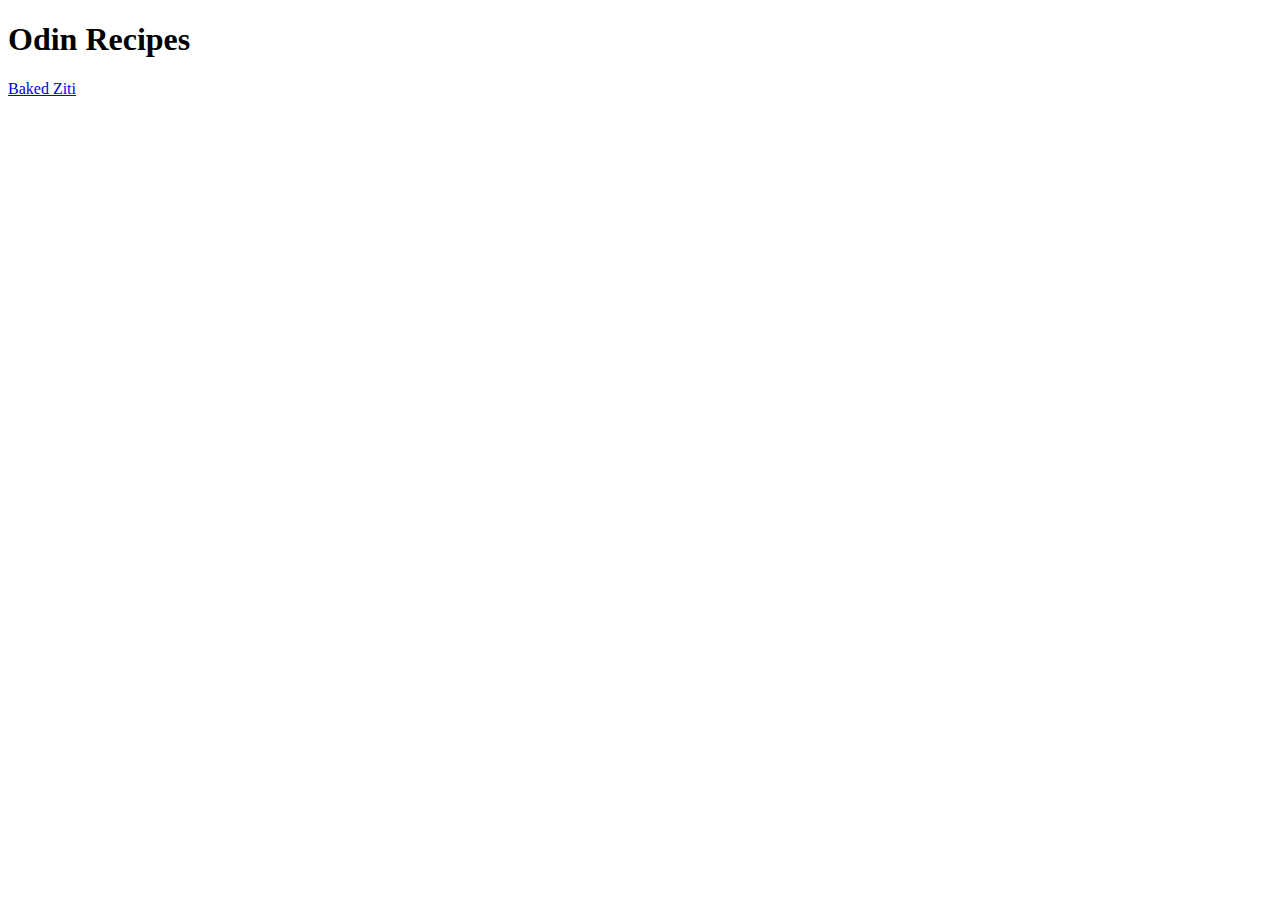
==== index.html @ 30ad04c7 "Add main page and recipe folder with one recipe" ====
<!DOCTYPE html>
<html lang="en">
    <head>
        <meta charset="utf-8">
        <meta name="viewport" content="width=device-width, initial-scale=1.0">
        <link rel="stylesheet" href="styles.css">
        <title>Odin Recipes</title>
    </head>
    <body>
        <h1>Odin Recipes</h1>
        <a href="./recipes/bakedZiti.html">Baked Ziti</a>
    </body>
</html>
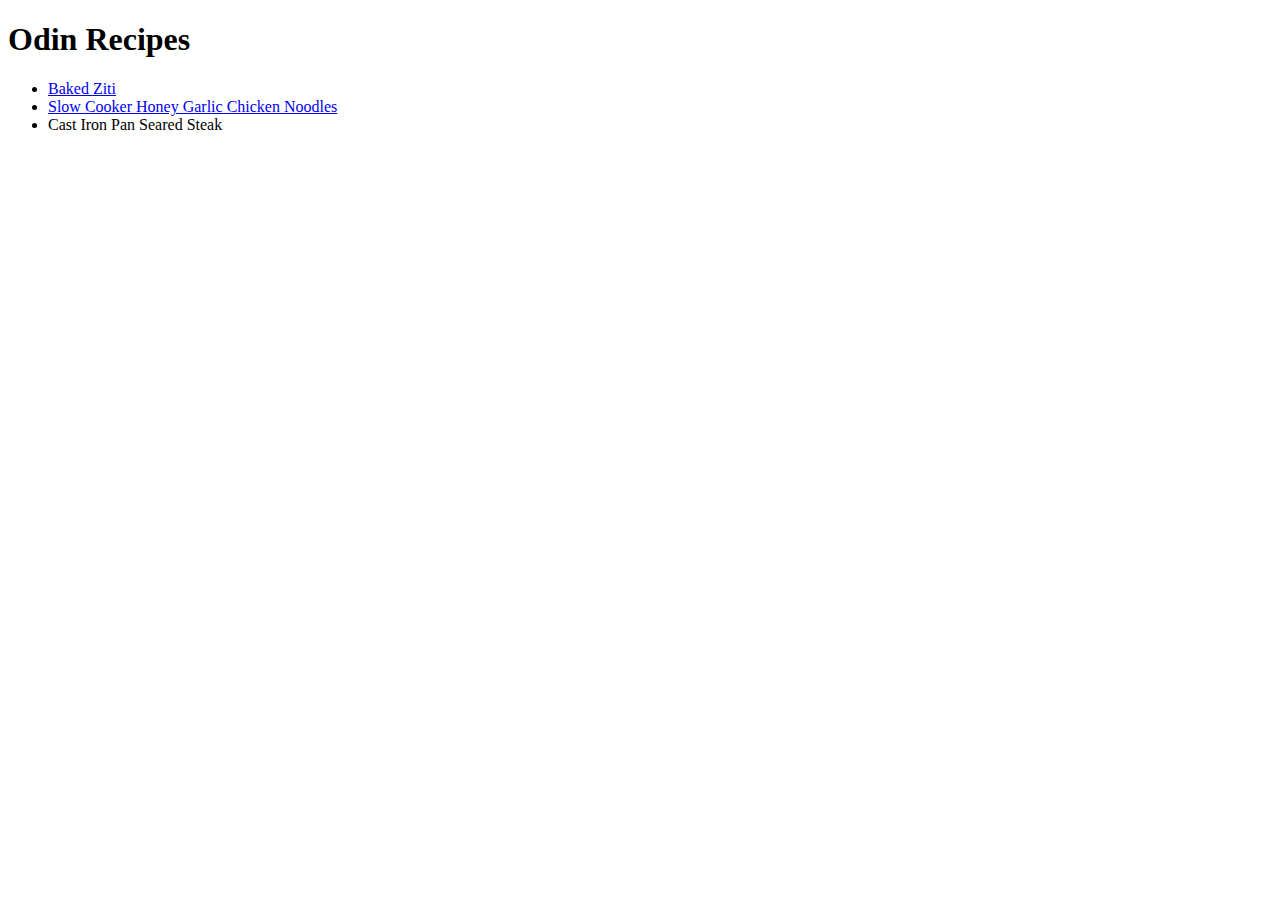
==== commit 14642f2d: "Add two more recipes and update index.html" ====
--- a/index.html
+++ b/index.html
@@ -8,6 +8,10 @@
     </head>
     <body>
         <h1>Odin Recipes</h1>
-        <a href="./recipes/bakedZiti.html">Baked Ziti</a>
+        <ul>
+        <li><a href="./recipes/bakedZiti.html">Baked Ziti</a></li>
+        <li><a href="./recipes/honeyGarlicChickenNoodles.html">Slow Cooker Honey Garlic Chicken Noodles</a></li>
+        <li href="./recipes/castIronPanSearedSteak.html">Cast Iron Pan Seared Steak</li>
+        </ul>
     </body>
 </html>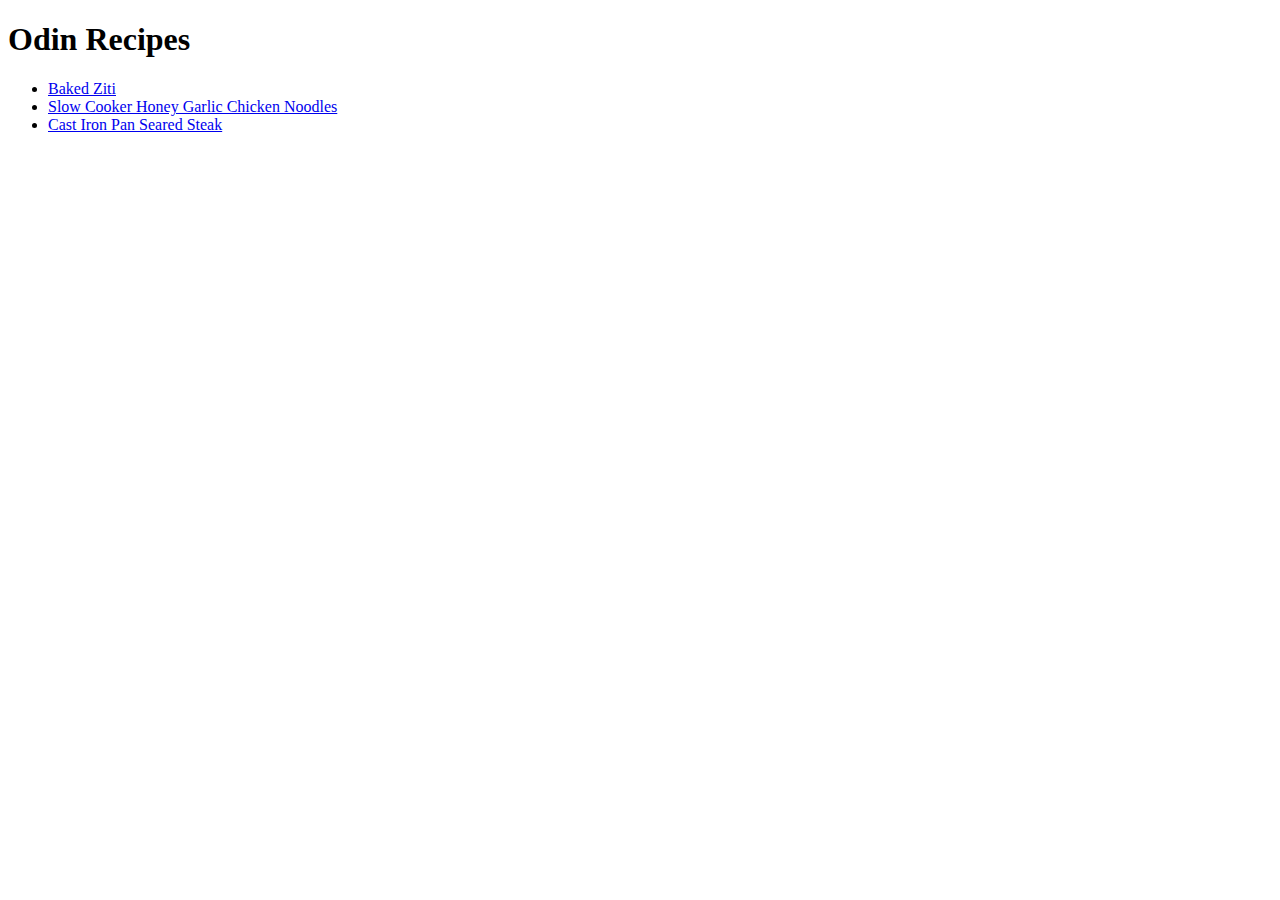
==== commit 670b7abb: "Fix broken link" ====
--- a/index.html
+++ b/index.html
@@ -11,7 +11,7 @@
         <ul>
         <li><a href="./recipes/bakedZiti.html">Baked Ziti</a></li>
         <li><a href="./recipes/honeyGarlicChickenNoodles.html">Slow Cooker Honey Garlic Chicken Noodles</a></li>
-        <li href="./recipes/castIronPanSearedSteak.html">Cast Iron Pan Seared Steak</li>
+        <li><a href="./recipes/castIronPanSearedSteak.html">Cast Iron Pan Seared Steak</a></li>
         </ul>
     </body>
 </html>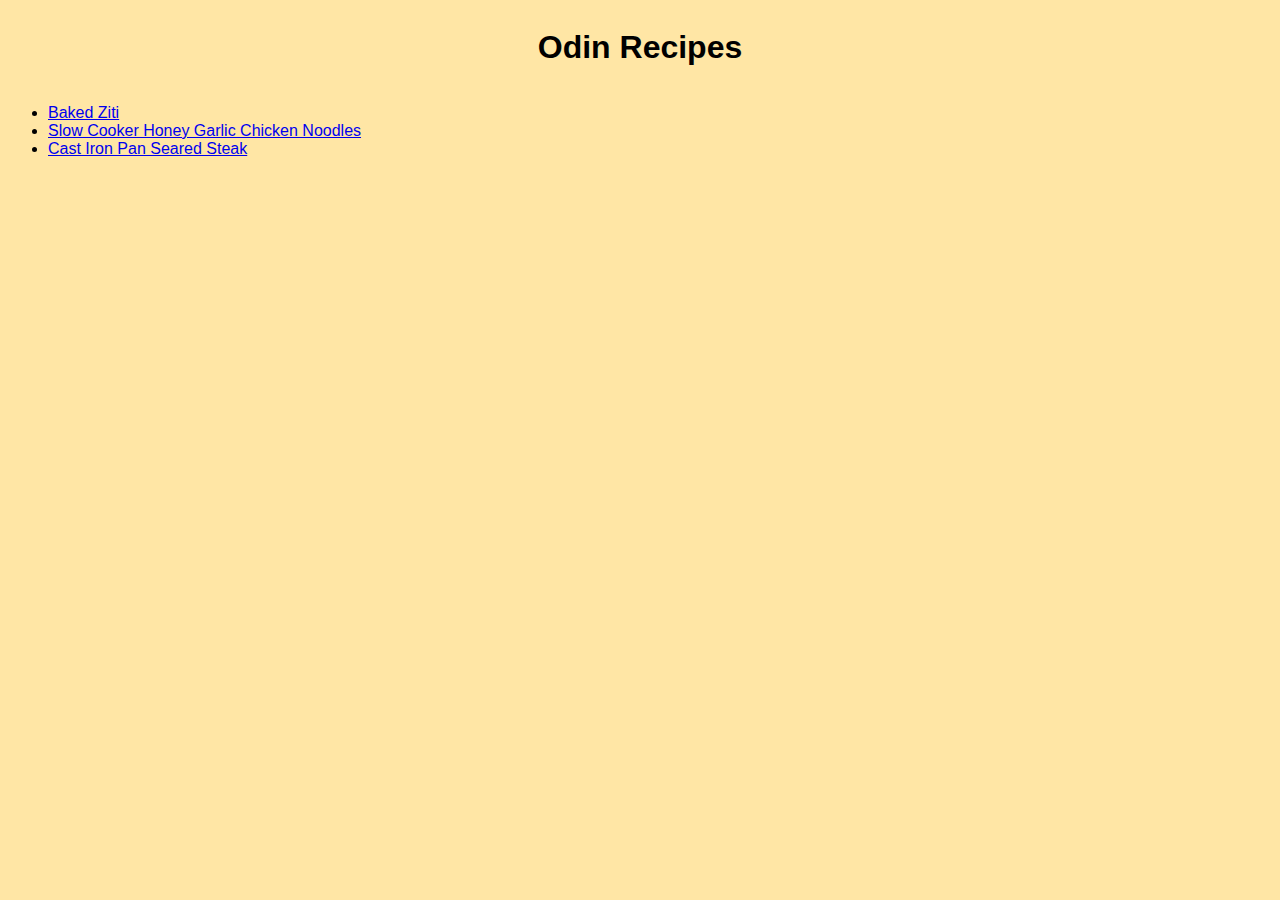
==== commit ba71723b: "Add styling to all pages" ====
--- a/index.html
+++ b/index.html
@@ -3,7 +3,7 @@
     <head>
         <meta charset="utf-8">
         <meta name="viewport" content="width=device-width, initial-scale=1.0">
-        <link rel="stylesheet" href="styles.css">
+        <link rel="stylesheet" href="/recipes/styles.css">
         <title>Odin Recipes</title>
     </head>
     <body>
--- a/recipes/styles.css
+++ b/recipes/styles.css
@@ -0,0 +1,18 @@
+body {
+    font-family: Verdana, Geneva, Tahoma, sans-serif;
+    display: flex;
+    flex-direction: column;
+    align-content: center;
+    background-color: #FFE6A5;
+}
+
+h1 {
+    text-align: center;
+}
+
+img {
+    width: 600px;
+    height: auto;
+    align-self: center;
+}
+
